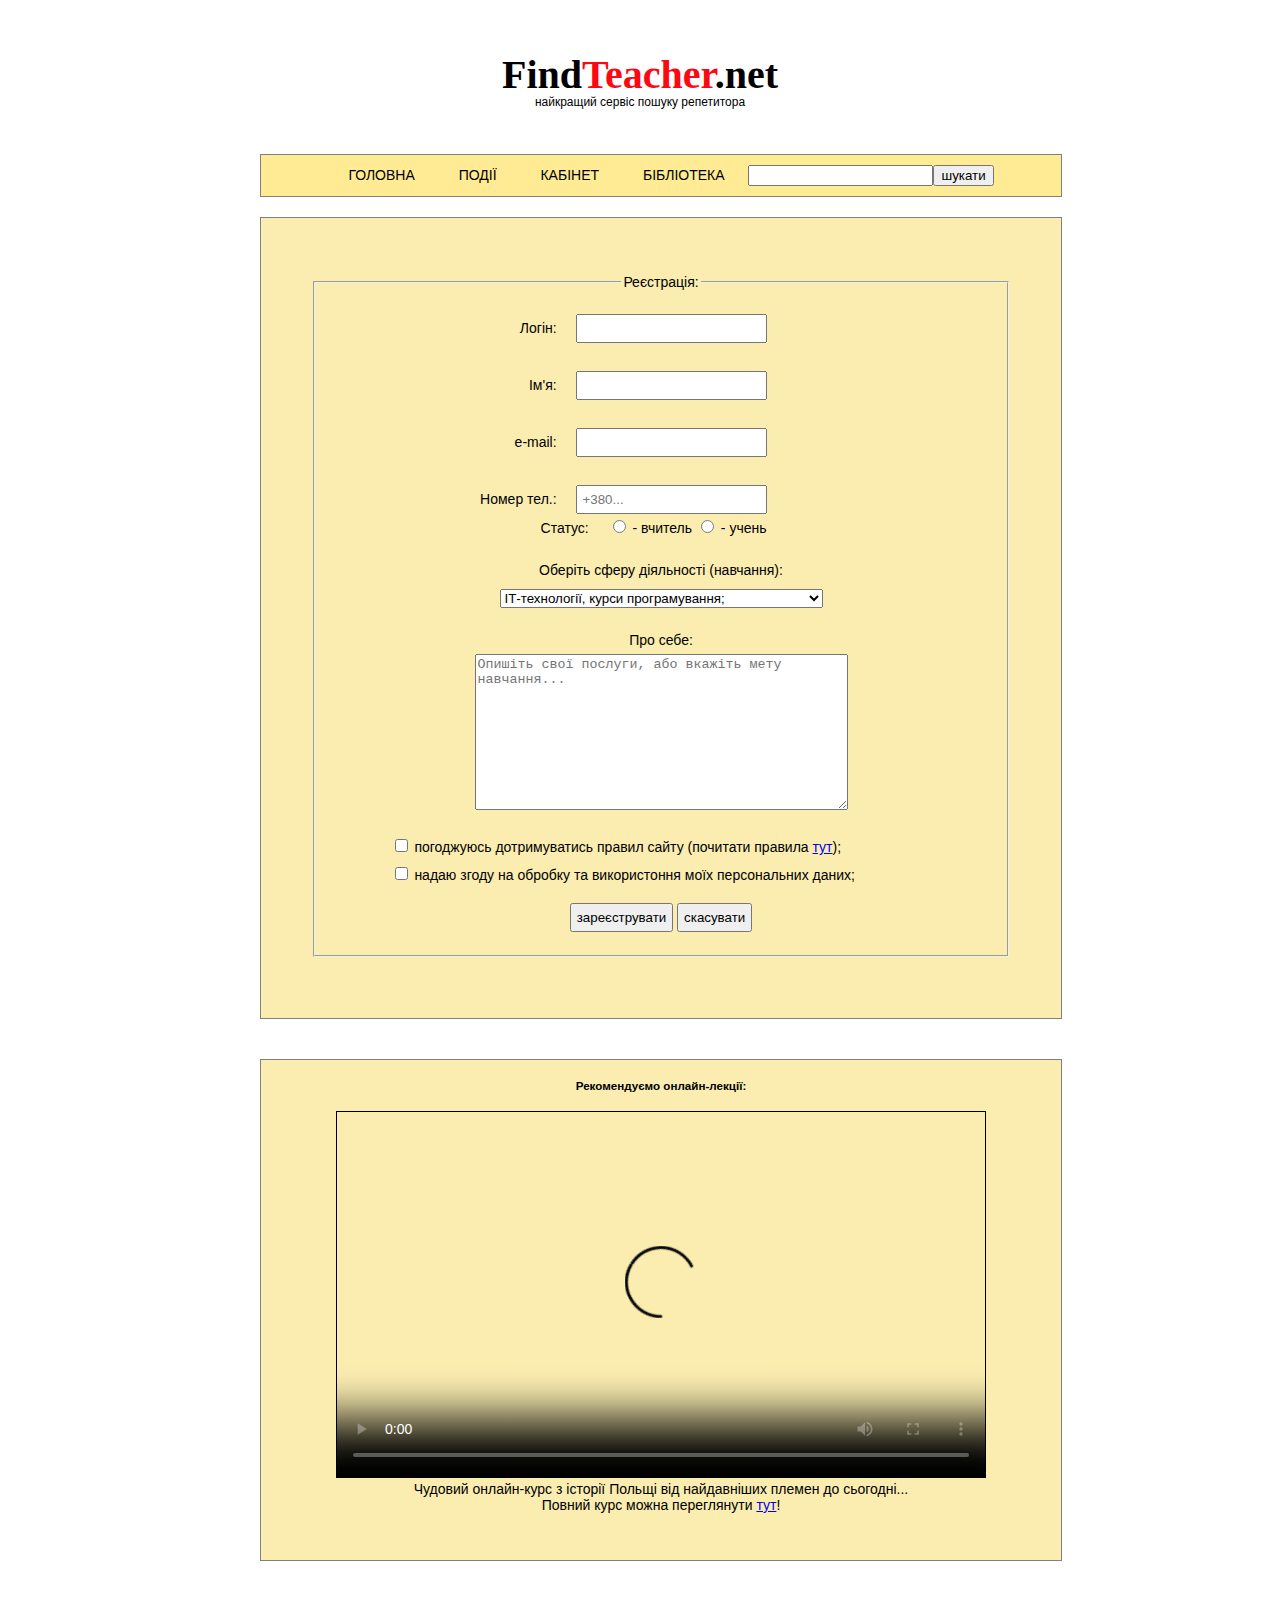
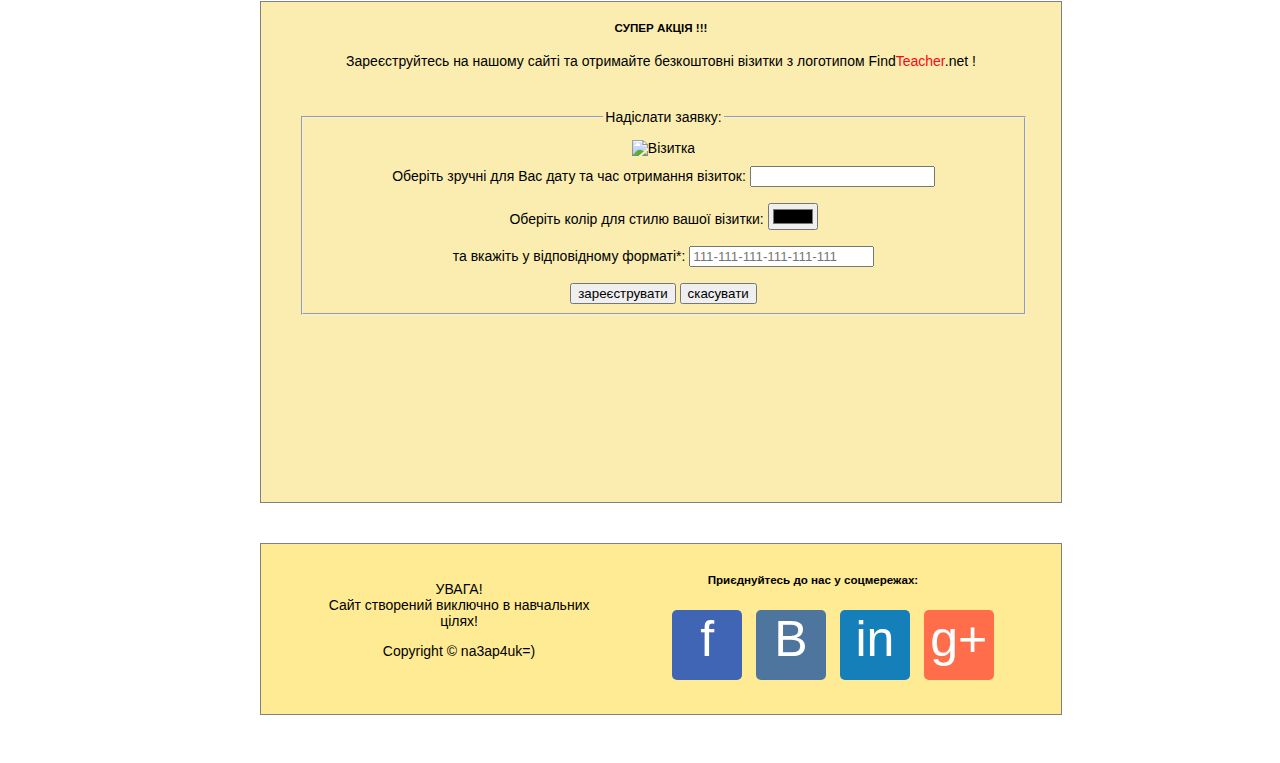
==== index.html @ e1830170 "loading files" ====
<!DOCTYPE html>
<html>
<head>
<title> FindTeacher.net </title>
<meta charset= "utf-8">
<meta name="viewport" content="width=device-width, initial-scale=1.0" >
<link type="text/css" rel="stylesheet" href="style.css"/>
</head>
<body>
    <div class="wrapper">
        <header>
            <div class="logo">
                <h1>Find<span class="red">Teacher</span>.net</h1>
                    <p class="logotext">найкращий сервіс пошуку репетитора</p>
            </div>
                <nav>
                    <div>
                        <ul class="menu">
                            <li><a href="">ГОЛОВНА</a></li>
                            <li><a href="">ПОДІЇ</a></li>
                            <li><a href="">КАБІНЕТ</a></li>
                            <li><a href="/library.html">БІБЛІОТЕКА</a></li>
                            <li><form><input type="search"/><button>шукати</button></form></li>
                        </ul>
                    </div>
                </nav>
        </header>
    <div class="registration">
        <div>
            <form class="loginform">
                <fieldset>
                    <legend>Реєстрація:</legend>
                        <p class="firstloginform">
                            <label for="login">Логін:</label>
							    <input type="text" id="login"/>
								    <br>
									<br>
                            <label for="name">Ім'я:</label>
							    <input type="text" id="name"/>
								    <br>
									<br>
                            <label for="mail">e-mail:</label>
							    <input type="email" id="mail"/>
								    <br>
									<br>
							<label for="phone">Номер тел.:</label>
							    <input type="tel" id="phone" placeholder="+380..." pattern="[0-9]"/>
								    <br>
                            <label>Статус:</label>
                                <input type="radio" value="yes"/> - вчитель
                                <input type="radio" value="no"/> - учень 
								    <br>
                        </p>
                        <p class="secondloginform">Оберіть сферу діяльності (навчання):<br>
                            <select size="1">
                                <option value="IT">ІТ-технології, курси програмування;</option>
	                            <option value="language">Курси іноземних мов;</option>
	                            <option value="medicine">Здоров'я, курси масажу;</option>
	                            <option value="construction">Будівництво, підвищення кваліфікації;</option>
	                            <option value="services">Сфера послуг, готельно-ресторанний бізнес;</option>
	                            <option value="sport">Спортивні гуртки, фітнес;</option>
	                            <option value="tourism">Туризм, курси екскурсоводів;</option>
	                            <option value="arts">Мистецтво, уроки гри на музичних інструментах;</option>
	                            <option value="ZNO">Підготовка до ЗНО;</option>
	                            <option value="Another">Інше;</option>
                            </select>
                        </p>
                        <p class="secondloginform">Про себе:<br>
                            <textarea name="about" rows="10" cols="44" placeholder="Опишіть свої послуги, або вкажіть мету навчання..."></textarea>
						    <br>
						</p>
                        <p class="thirdloginform">
                            <label>
                                <input type="checkbox" name="checkbox"/> погоджуюсь дотримуватись правил сайту (почитати правила <a href="rules">тут</a>);
                            </label>
					        <br>
                            <label>
                                <input type="checkbox" name="checkbox"/> надаю згоду на обробку та використоння моїх персональних даних;
                            </label>
                            <br>
                        </p>
                        <p class="secondloginform">
                            <input type="submit" value="зареєструвати">
                            <input type="reset" value="скасувати">
                        </p>
                </fieldset>
            </form>
        </div>
    </div>

    <div class="lecture">
        <h5>Рекомендуємо онлайн-лекції:</h5>
        <figure>
            <video width="640" height="360" poster="data/findteachernet.png" controls>
                <source src="data/Historia.mp4" type="video/mp4">
	            відео обробляється
            </video>
            <br>
            <figcaption>Чудовий онлайн-курс з історії Польщі від найдавніших племен до сьогодні...
			<br>
			Повний курс можна переглянути <a href="https://youtu.be/apMIgj0pi-U" target="blank">тут</a>!</figcaption>
        </figure>
    </div>
<div class="lecture">
    <h5>СУПЕР АКЦІЯ !!!</h5>
        <p>Зареєструйтесь на нашому сайті та отримайте безкоштовні візитки з логотипом Find<span class="red">Teacher</span>.net !</p>
		    <fieldset>
		        <legend>Надіслати заявку:</legend>
					<form>
					    <img class="standart" src="data/vizytka.png" alt="Візитка">
					        <br>
                        <label for="date">Оберіть зручні для Вас дату та час отримання візиток: </label>
                            <input type="datetime" id="date"/>
                            <br>
							<br>
                        <label for="colorchoose">Оберіть колір для стилю вашої візитки:</label>
                            <input type="color" id="colorchoose"/> 
							<br>
							<br>
					    <label for="editcolor">та вкажіть у відповідному <span title="відтінок-контраст-яскравість-червоний-зелений-синій">форматі*</span>:
							<input type="text" id="editcolor" placeholder="111-111-111-111-111-111" pattern="[0-9]"/>
						</label>
						    <br>
							<br>
						    <input type="submit" value="зареєструвати">
                            <input type="reset" value="скасувати">
                    </form>
		    </fieldset>
</div>

<footer>
    <div class="production">
	    <p>УВАГА!<br> Сайт створений виключно в навчальних цілях!<br></p>
	    <p>Copyright © na3ap4uk=)</p>
	</div>
	<div class="socialnet">
        <h5>Приєднуйтесь до нас у соцмережах:</h5>
        <ul>
            <li><a class="facebook" href="#">f</a></li>
	        <li><a class="vkontakte" href="#">B</a></li>
	        <li><a class="linkedin" href="#linkedin">in</a></li>
	        <li><a class="gmail" href="#gmail">g+</a></li>
        </ul>
    </div>
</footer>
</div>
</body>
</html>
---- style.css ----
body{
	padding: 20px;
	font-family: Verdana, sans-serif, Harrington;
	font-size: 14px;
	line-height: 1,4;
}
.wrapper {
	margin: auto;
	width: 800px;
}
/*header*/
.logo{
	margin: auto;
	color: black;
	font-family: Harrington;
	font-size: 20px;
	padding: 20px;
	line-height: 0;
	width: 300px;
	text-align: center;
}
.logotext {
	font-size: 12px;
	font-family: Arial;
}
.red {
	color: #fc0712;
}
.menu {
	list-style: none;
	background-color: #ffeb94;
	padding: 10px;
	border: 1px solid gray;
	width: 780px;
	margin: 20px;
	margin-bottom: 0px;
	text-align: center;
}
.menu li {
	display: inline-block;
}
.menu a {
	text-decoration: none;
	color: black;
	padding-left: 20px;
	padding-right: 20px;
}
.menu a:hover {
	color: #fc0712;
}

/* center */
.registration {
	background-color: #fbedb0;
	margin-top: 0px;
	margin: 20px;
	width: 800px;
	height: 800px;
	border: 1px solid gray;
	position: center;
	line-height: 2;
}
.loginform {
	margin: 30px;
	width: 700px;
	padding: 20px;
	text-align: right;
}
.firstloginform {
	padding-right: 230px;
}
.secondloginform {
	text-align: center;
}
.thirdloginform {
	padding-left: 50px;	
	text-align: left;
}
.middle p{
	text-align: center;
}

.loginform label {
	padding: 5px;
	margin: 10px;
}
.loginform input {
	padding: 5px;
}
.loginform legend {
	text-align: center;
}
.lecture {
	background-color: #fbedb0;
	width: 800px;
	height: 500px;
	margin: 20px;
	border: 1px solid gray;
	display: inline-block;
	text-align: center;
}
.lecture fieldset{
	width: 700px;
	margin: 40px;
}
video[poster]{
	height: 90%;
	width: 90%;
}
video{
	border: 1px solid black;
}
.standart{
	width: 150px;
	height: 150px;
	margin: 10px;
}
/*library*/
.registration section{
	text-align: center;
	margin-top: 20 px;
}
iframe {
	width: 560px;
	height: 315px;
}
/*footer*/
footer {
	background-color: #ffeb94;
	padding: 10px;
	border: 1px solid gray;
	width: 780px;
	height: 150px;
	margin: 20px;
	text-align: center;
}
footer div {
	display: inline-block;
}
/*footer-a-li styles*/
.socialnet{
	width: 400px;
}
.production{
	width: 300px;
}
.socialnet li {
	display: inline-block;
}
.socialnet a {
	text-decoration: none;
	color: white;
	margin:5px;
}
.socialnet a:hover{
	width:75px;
	height:75px;
}
.facebook{
	background-color: #4065b4;
	border-radius: 5px;
	display: block;
	font-size: 50px;
	width: 70px;
	height: 70px;
}
.vkontakte{
	background-color: #4e759d;
	border-radius: 5px;
	display: block;
	font-size: 50px;
	width: 70px;
	height: 70px;
}
.linkedin{
	background-color: #157fb9;
	border-radius: 5px;
	display: block;
	font-size: 50px;
	width: 70px;
	height: 70px;
}
.gmail{
	background-color: #ff6d4a;
	border-radius: 5px;
	display: block;
	font-size: 50px;
	width: 70px;
	height: 70px;
}
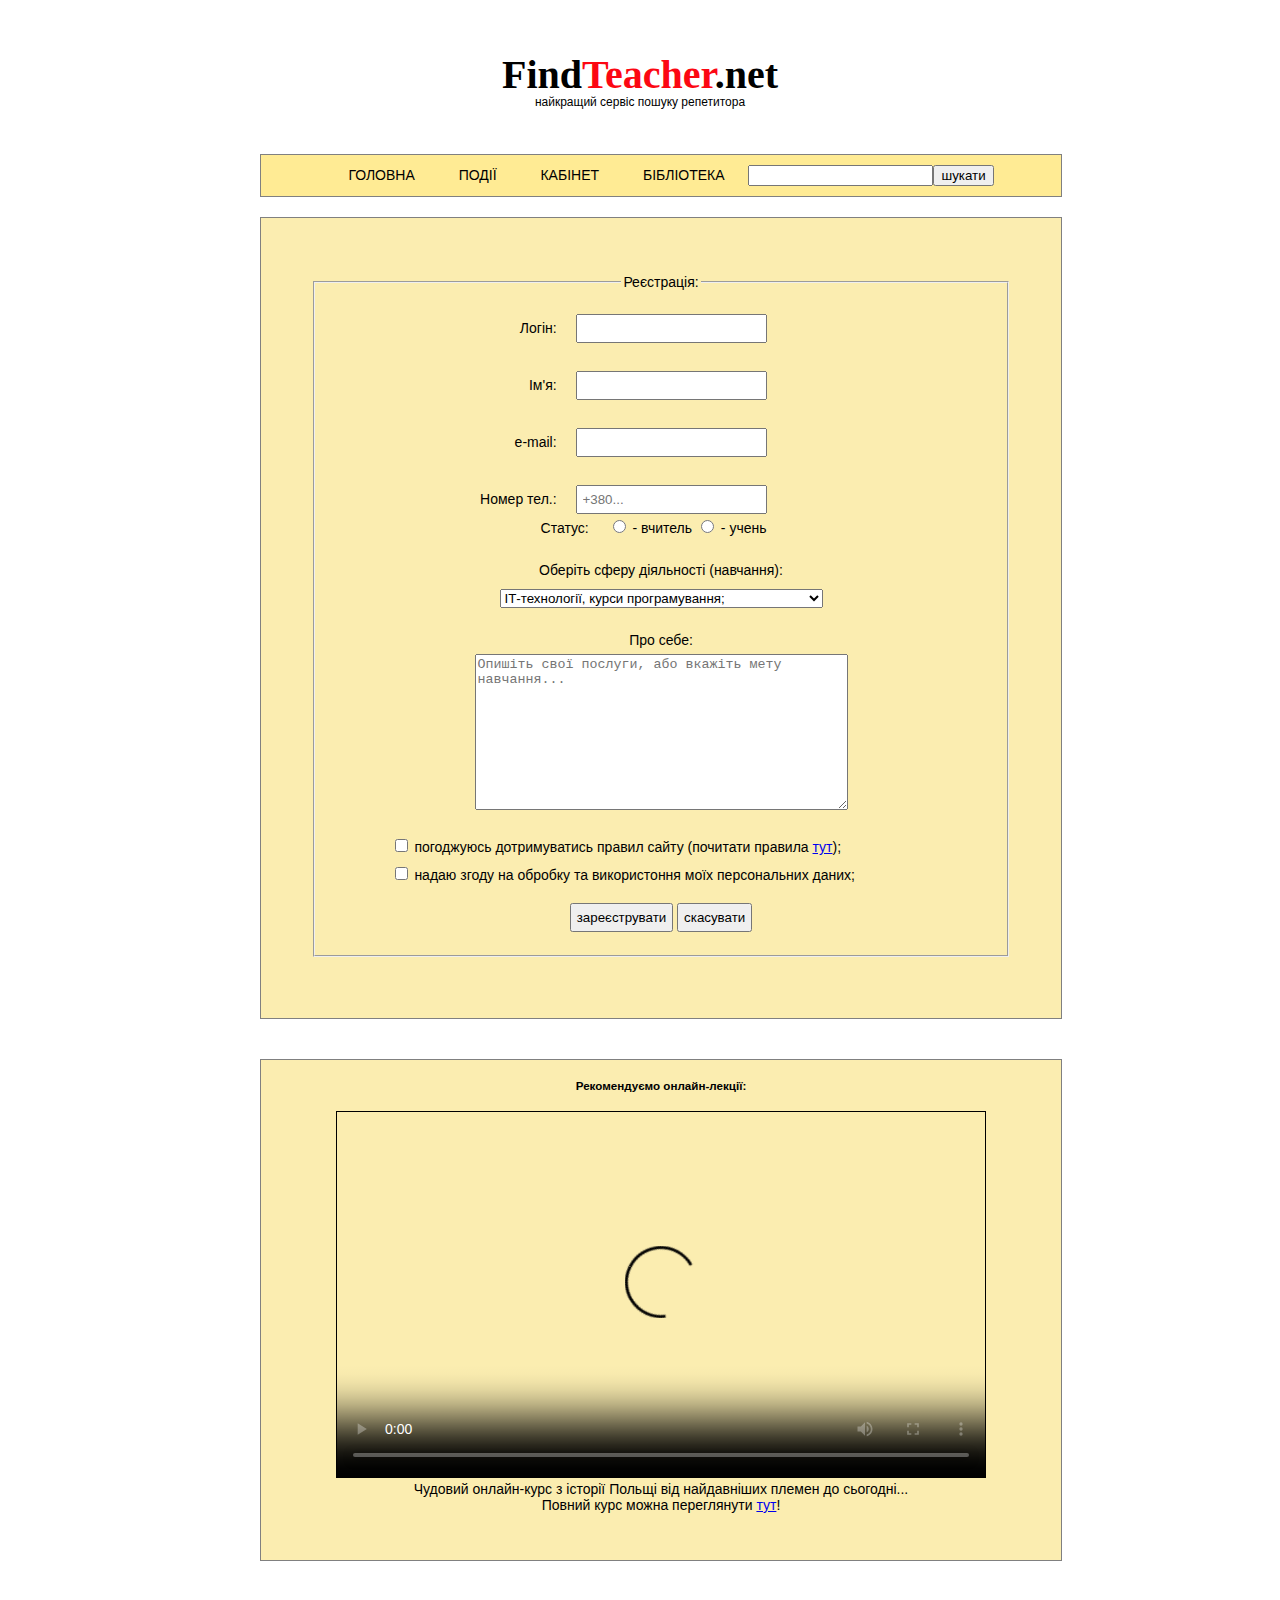
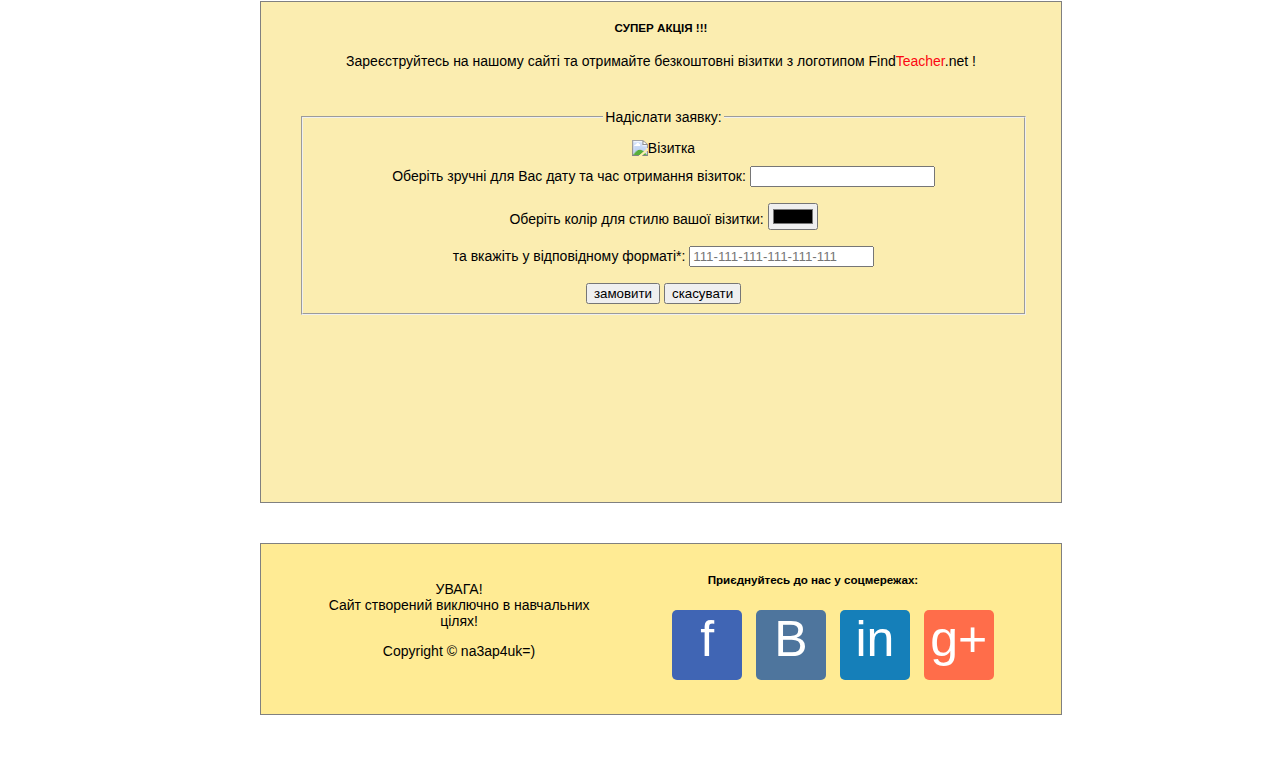
==== commit 4cb05a45: "some changes in files" ====
--- a/index.html
+++ b/index.html
@@ -122,7 +122,7 @@
 						</label>
 						    <br>
 							<br>
-						    <input type="submit" value="зареєструвати">
+						    <input type="submit" value="замовити">
                             <input type="reset" value="скасувати">
                     </form>
 		    </fieldset>
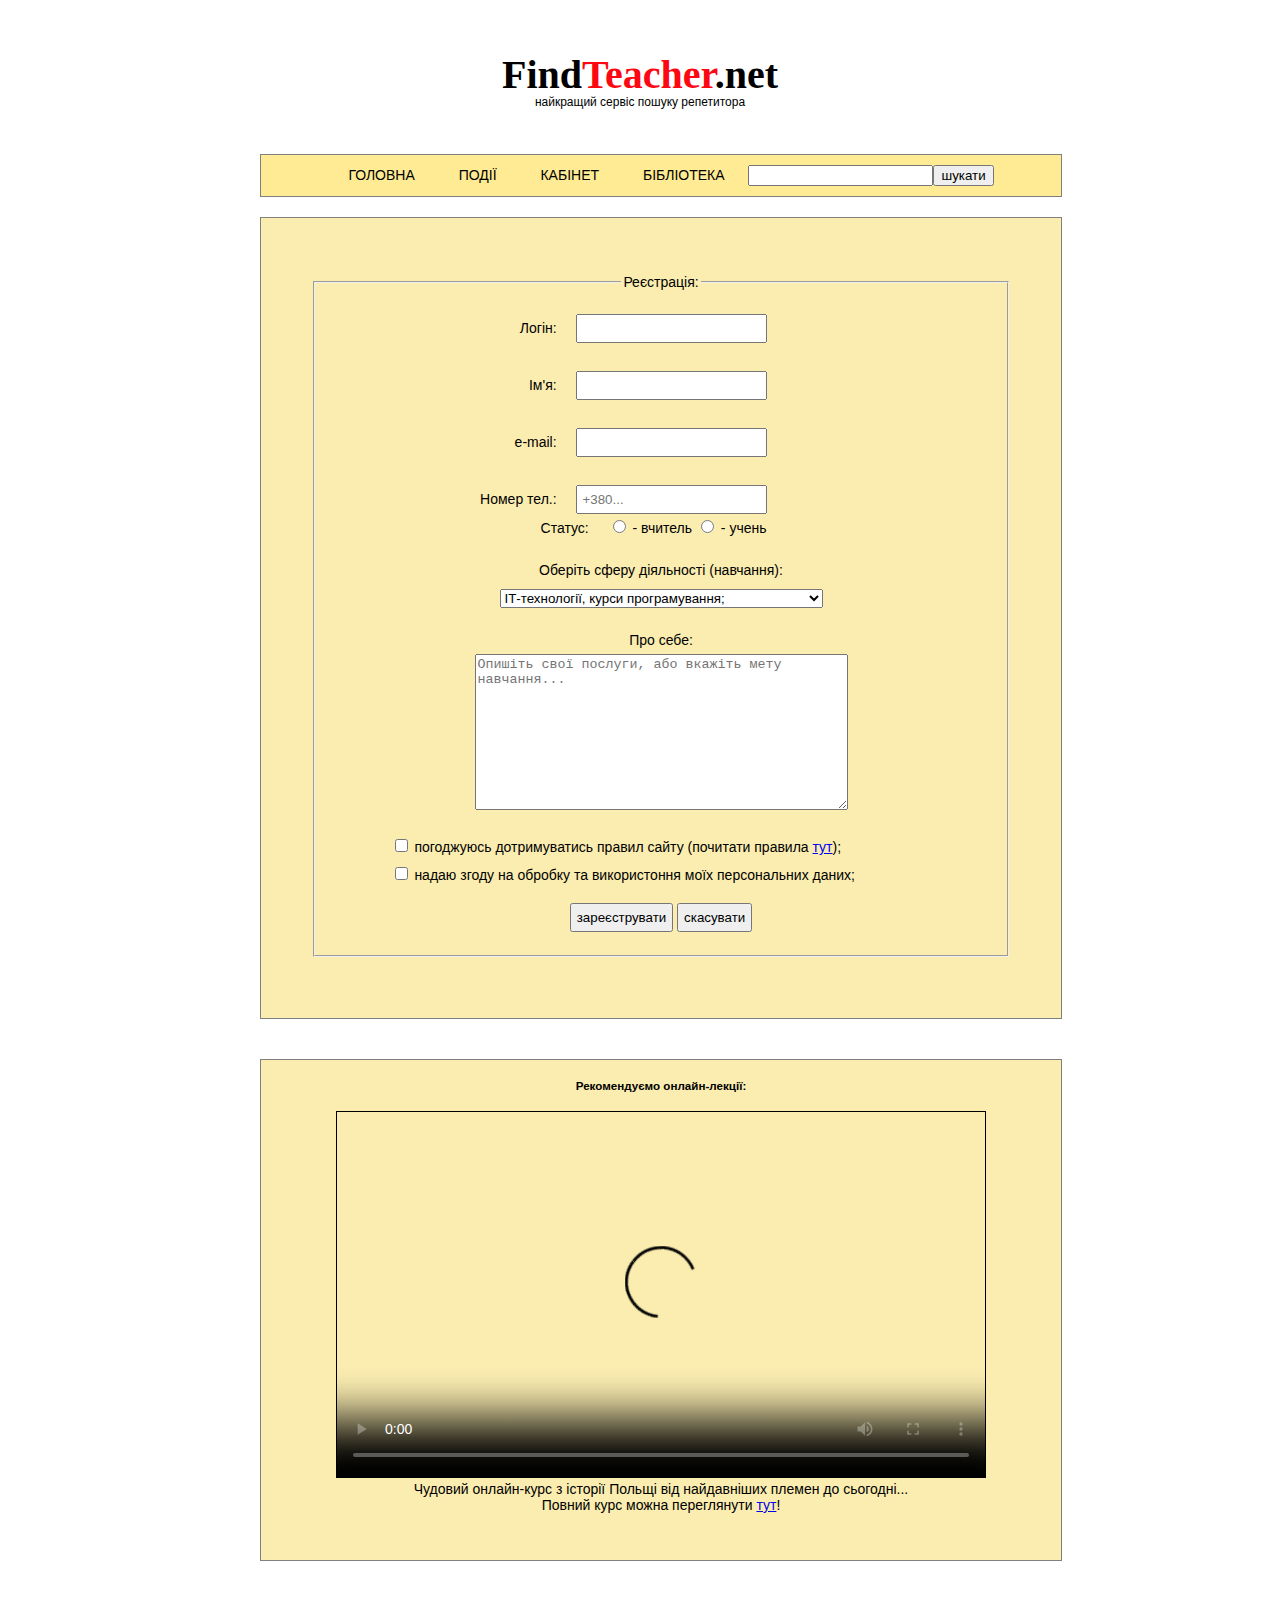
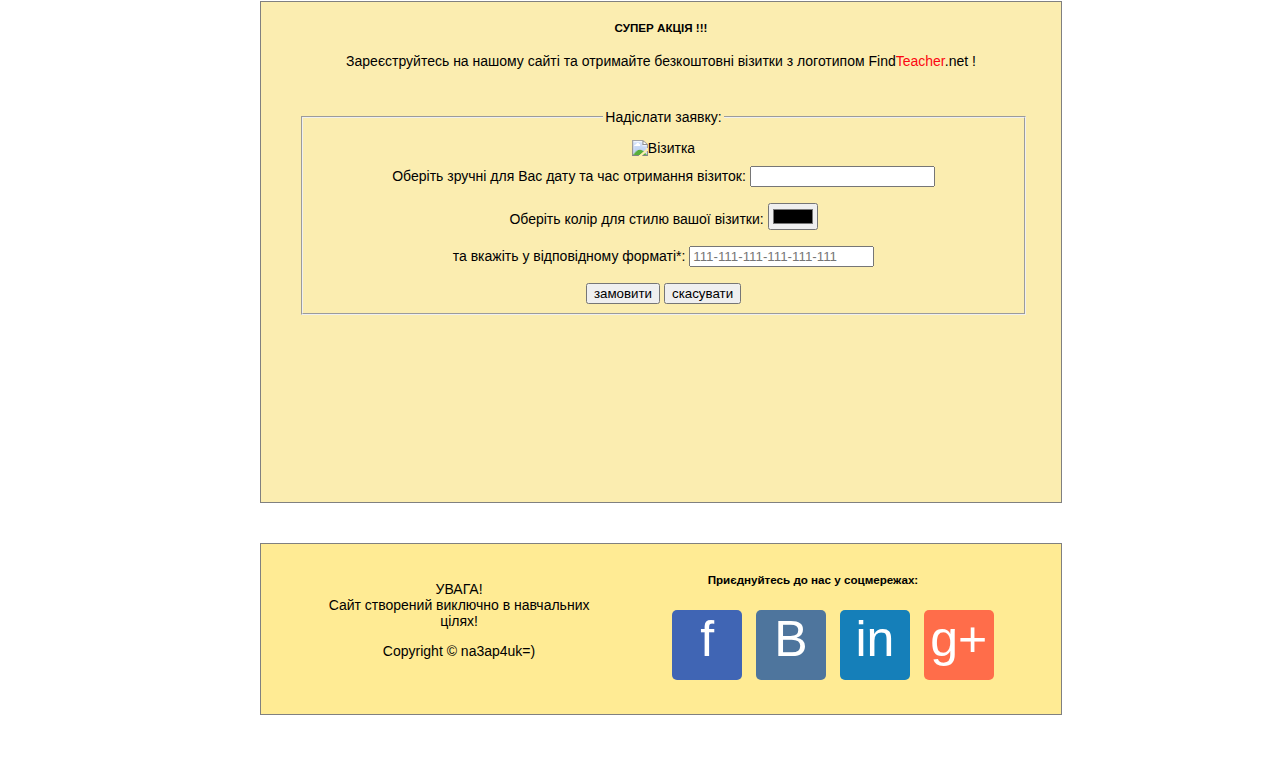
==== commit f4f8a438: "bug fix" ====
--- a/index.html
+++ b/index.html
@@ -19,7 +19,7 @@
                             <li><a href="">ГОЛОВНА</a></li>
                             <li><a href="">ПОДІЇ</a></li>
                             <li><a href="">КАБІНЕТ</a></li>
-                            <li><a href="/library.html">БІБЛІОТЕКА</a></li>
+                            <li><a href="library.html">БІБЛІОТЕКА</a></li>
                             <li><form><input type="search"/><button>шукати</button></form></li>
                         </ul>
                     </div>
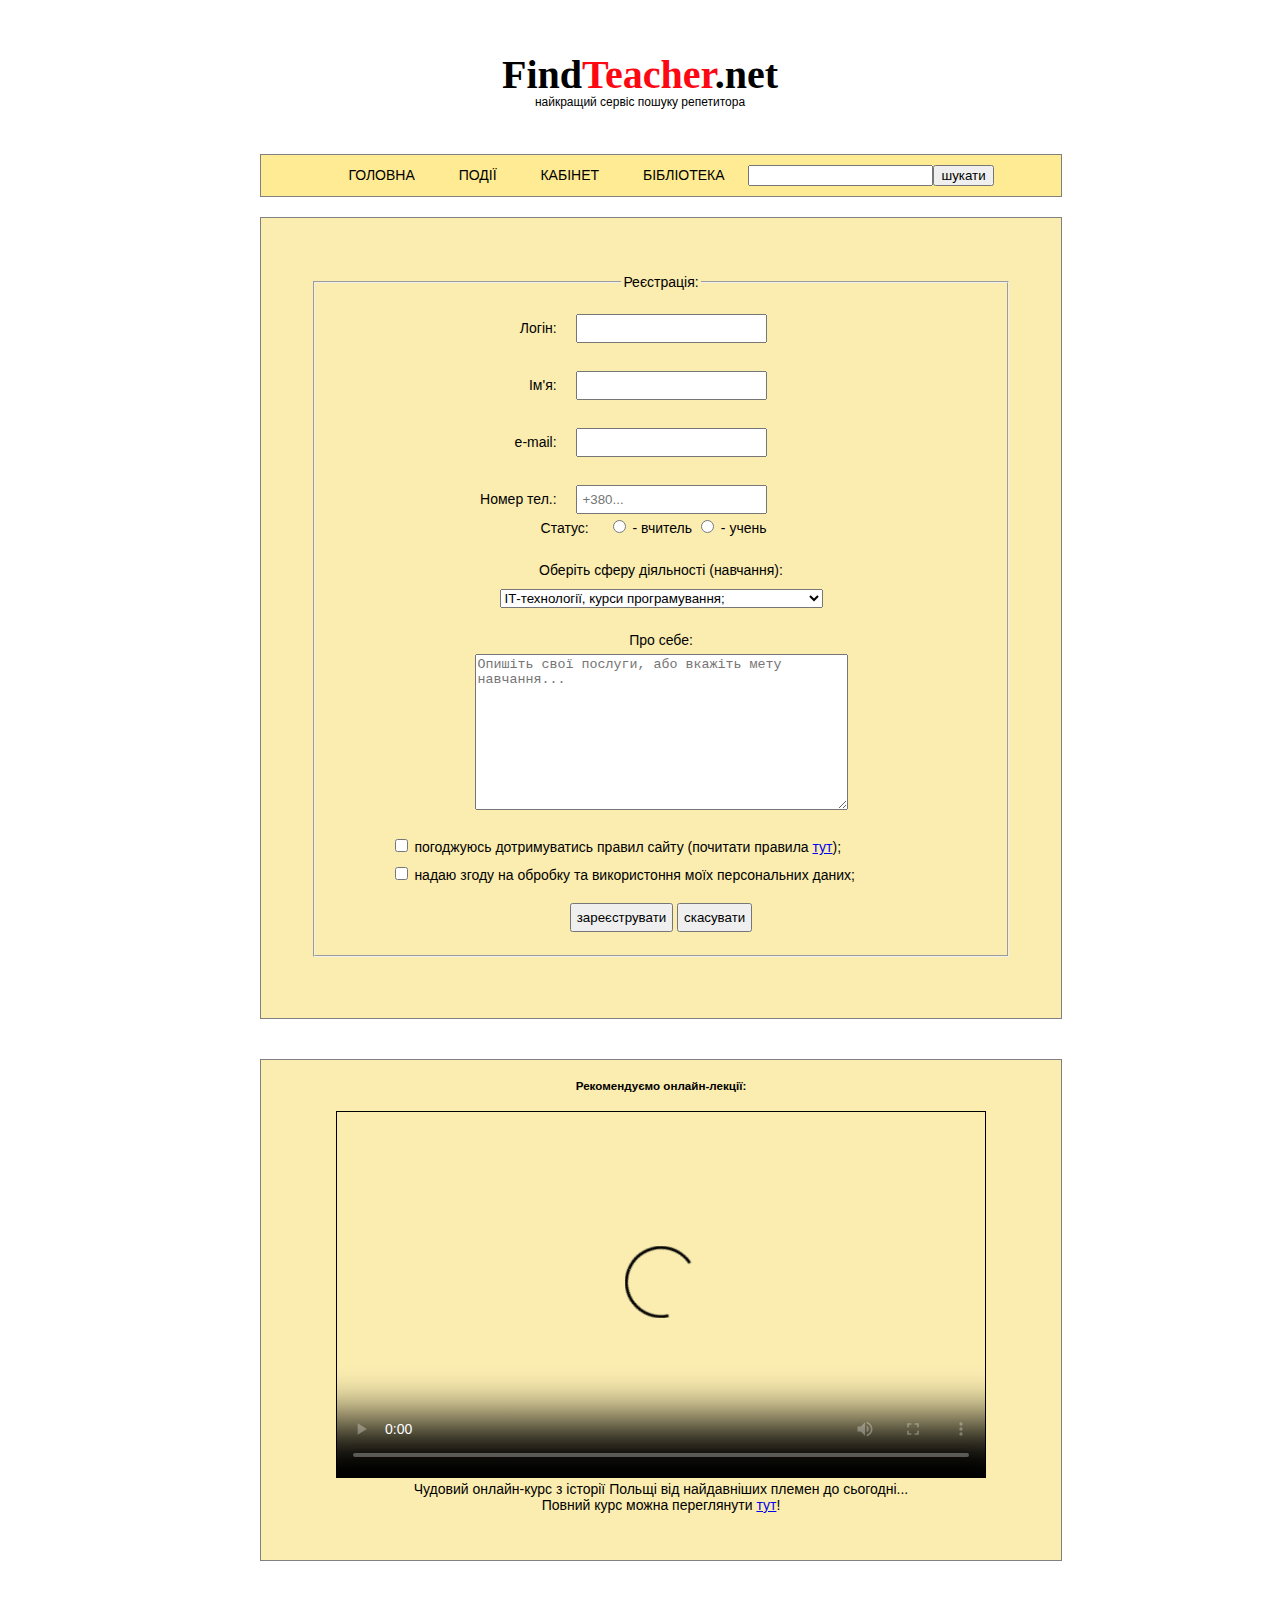
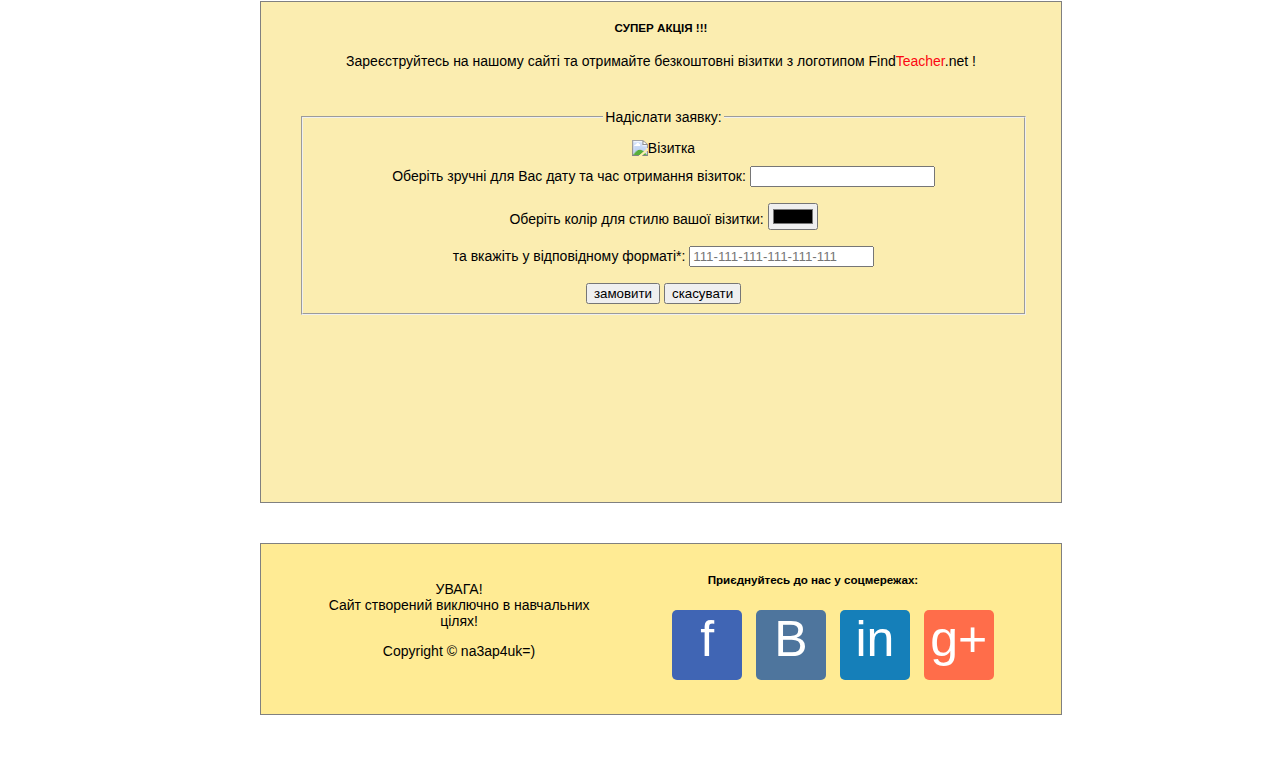
==== commit eb71d740: "fixed bugs in library and index" ====
--- a/index.html
+++ b/index.html
@@ -16,7 +16,7 @@
                 <nav>
                     <div>
                         <ul class="menu">
-                            <li><a href="">ГОЛОВНА</a></li>
+                            <li><a href="index.html">ГОЛОВНА</a></li>
                             <li><a href="">ПОДІЇ</a></li>
                             <li><a href="">КАБІНЕТ</a></li>
                             <li><a href="library.html">БІБЛІОТЕКА</a></li>
